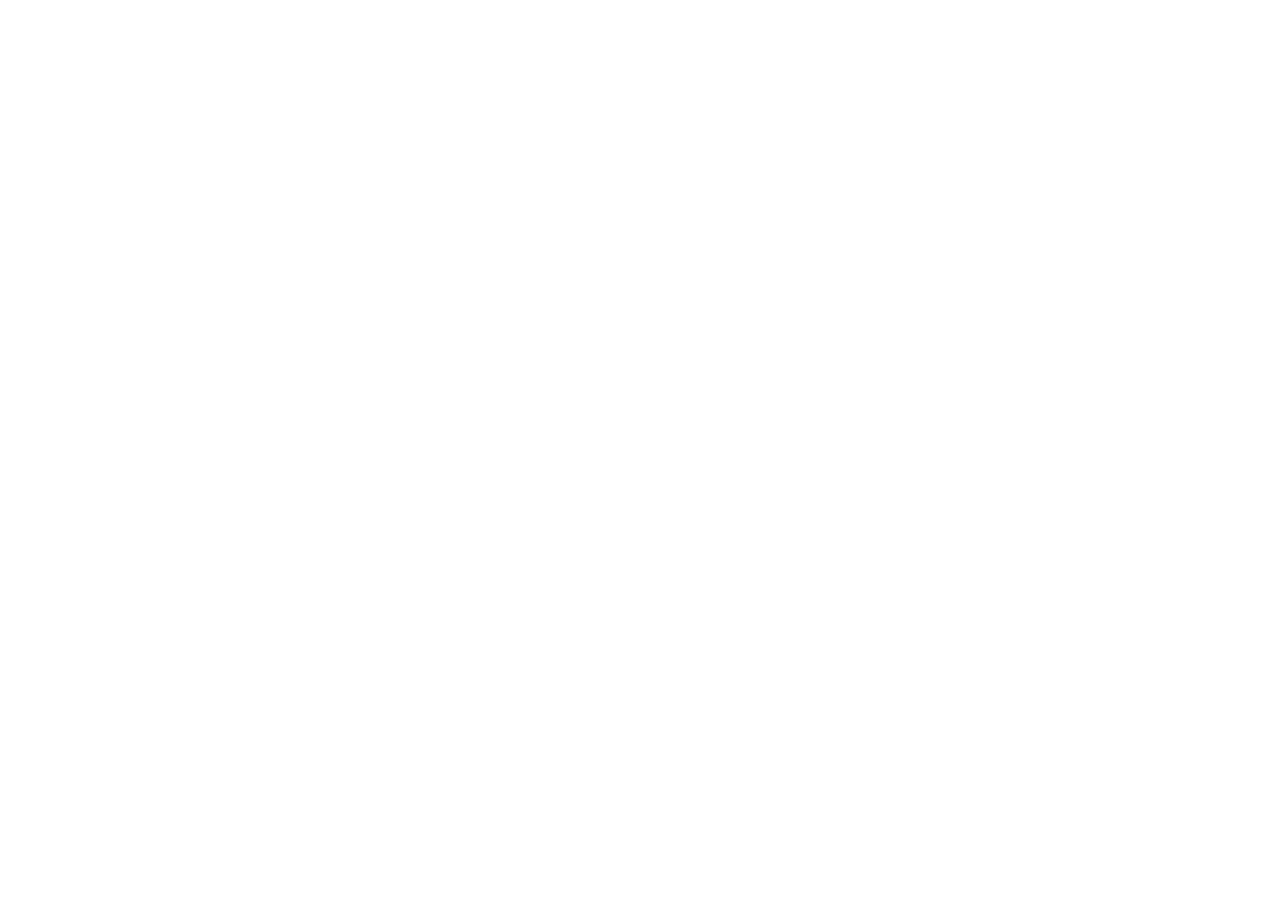
==== calendar/index.html @ fce74cf3 "init" ====
<!DOCTYPE html>
<html lang="en">
<head>
	<meta charset="UTF-8">
  <meta name="viewport" content="width=device-width, initial-scale=1.0">
  <meta http-equiv="X-UA-Compatible" content="ie=edge">
	<title>Calendar</title>
	<link rel="stylesheet" type="text/css" href="css/style.css">
</head>
<body>
	<div class="cale-wrap">
		<div class="calendar" id="calendar"></div>
	</div>
</body>
</html>
---- calendar/css/style.css ----
body, h1, h2, h3, h4, h5, h6,
 ul, ol, p, form, dl, dd {
  margin: 0;
 }
ul, ol {
  padding: 0;
  list-style: none;
}
a {
  text-decoration: none;
}
body {
  font: 14px/1.6 Monda,PingFang SC,Microsoft YaHei,sans-serif;
}
/* Reset end */

.calendar {
  display: block;
  width: 240px;
  height: 400px;
}
.calendar .cale-tit {
  position: relative;
  width: 100%;
  height: 36px;
  line-height: 36px;
  text-align: center;
  border-bottom: 1px solid #ddd;
}
.calendar .prev-month {
  position: absolute;
  display: inline-block;
  top: 12px;
  left: 0;
  width: 0;
  height: 0;
  border-left: 0;
  border-top: 6px solid transparent;
  border-right: 8px solid #999;
  border-bottom: 6px solid transparent;
  cursor: pointer;
}
.calendar .next-month {
  position: absolute;
  display: inline-block;
  top: 12px;
  right: 0;
  width: 0;
  height: 0;
  border-right: 0;
  border-top: 6px solid transparent;
  border-left: 8px solid #999;
  border-bottom: 6px solid transparent;
  cursor: pointer;
}
.cale-table {
  width: 100%;
  border-collapse: collapse;
  text-align: center;
}
.cale-table tr {
  height: 30px;
  line-height: 30px;
}
.current-day {
  color: red;
}
.current-month {
  color: #999;
}
.other-month {
  color: #ede;
}
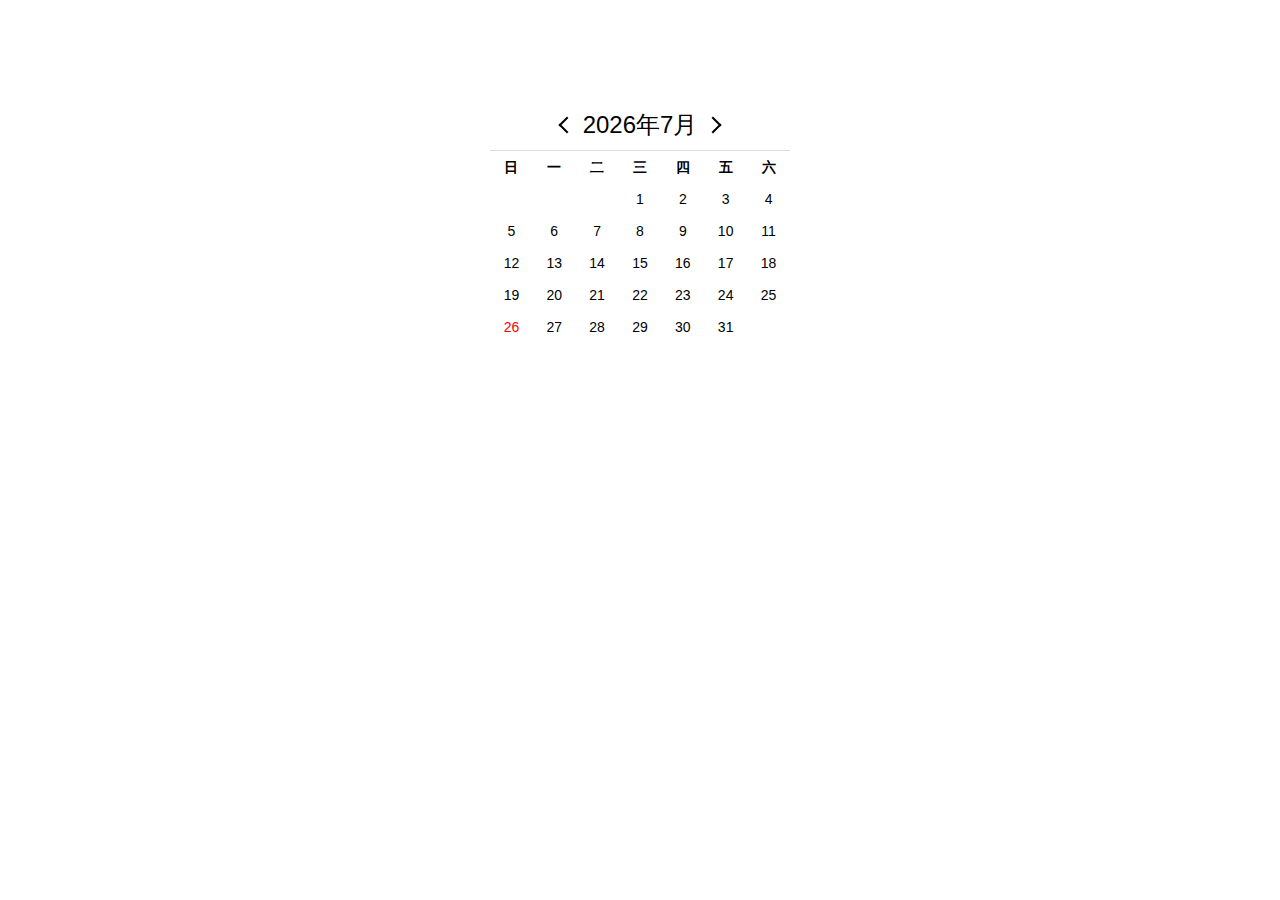
==== commit b65b033d: "Basic model" ====
--- a/calendar/index.html
+++ b/calendar/index.html
@@ -11,5 +11,6 @@
 	<div class="cale-wrap">
 		<div class="calendar" id="calendar"></div>
 	</div>
+  <script src="js/script.js" type="text/javascript"></script>
 </body>
 </html>--- a/calendar/css/style.css
+++ b/calendar/css/style.css
@@ -13,61 +13,65 @@
   font: 14px/1.6 Monda,PingFang SC,Microsoft YaHei,sans-serif;
 }
 /* Reset end */
-
+.cale-wrap {
+  width: 300px;
+  padding-top: 100px;
+  margin: 0 auto;
+}
 .calendar {
   display: block;
-  width: 240px;
-  height: 400px;
+  width: 300px;
 }
-.calendar .cale-tit {
+.calendar .cale-title {
   position: relative;
   width: 100%;
-  height: 36px;
-  line-height: 36px;
+  height: 50px;
+  line-height: 50px;
   text-align: center;
   border-bottom: 1px solid #ddd;
 }
+.calendar .cale-title .cale-tit {
+  margin: 0 10px;
+  font-size: 24px;
+}
+.calendar .prev-month, .calendar .next-month {
+  display: inline-block;
+  width: 10px;
+  height: 10px;
+  margin-bottom: 2px;
+  cursor: pointer;
+  -webkit-transition: all .2s ease-out;
+     -moz-transition: all .2s ease-out;
+          transition: all .2s ease-out;
+  -webkit-transform: rotate(45deg);
+     -moz-transform: rotate(45deg);
+       -o-transform: rotate(45deg);
+      -ms-transform: rotate(45deg);
+          transform: rotate(45deg);
+}
 .calendar .prev-month {
-  position: absolute;
-  display: inline-block;
-  top: 12px;
-  left: 0;
-  width: 0;
-  height: 0;
-  border-left: 0;
-  border-top: 6px solid transparent;
-  border-right: 8px solid #999;
-  border-bottom: 6px solid transparent;
-  cursor: pointer;
+  border-left: 2px solid black;
+  border-bottom: 2px solid black;
 }
 .calendar .next-month {
-  position: absolute;
-  display: inline-block;
-  top: 12px;
-  right: 0;
-  width: 0;
-  height: 0;
-  border-right: 0;
-  border-top: 6px solid transparent;
-  border-left: 8px solid #999;
-  border-bottom: 6px solid transparent;
-  cursor: pointer;
+  border-top:  2px solid black;
+  border-right: 2px solid black;
 }
+.calendar .prev-month:hover,
+ .calendar .next-month:hover {
+  width: 14px;
+  height: 14px;
+ }
 .cale-table {
   width: 100%;
   border-collapse: collapse;
   text-align: center;
 }
 .cale-table tr {
+  box-sizing: border-box;
   height: 30px;
   line-height: 30px;
 }
-.current-day {
+.active {
   color: red;
 }
-.current-month {
-  color: #999;
-}
-.other-month {
-  color: #ede;
-}
